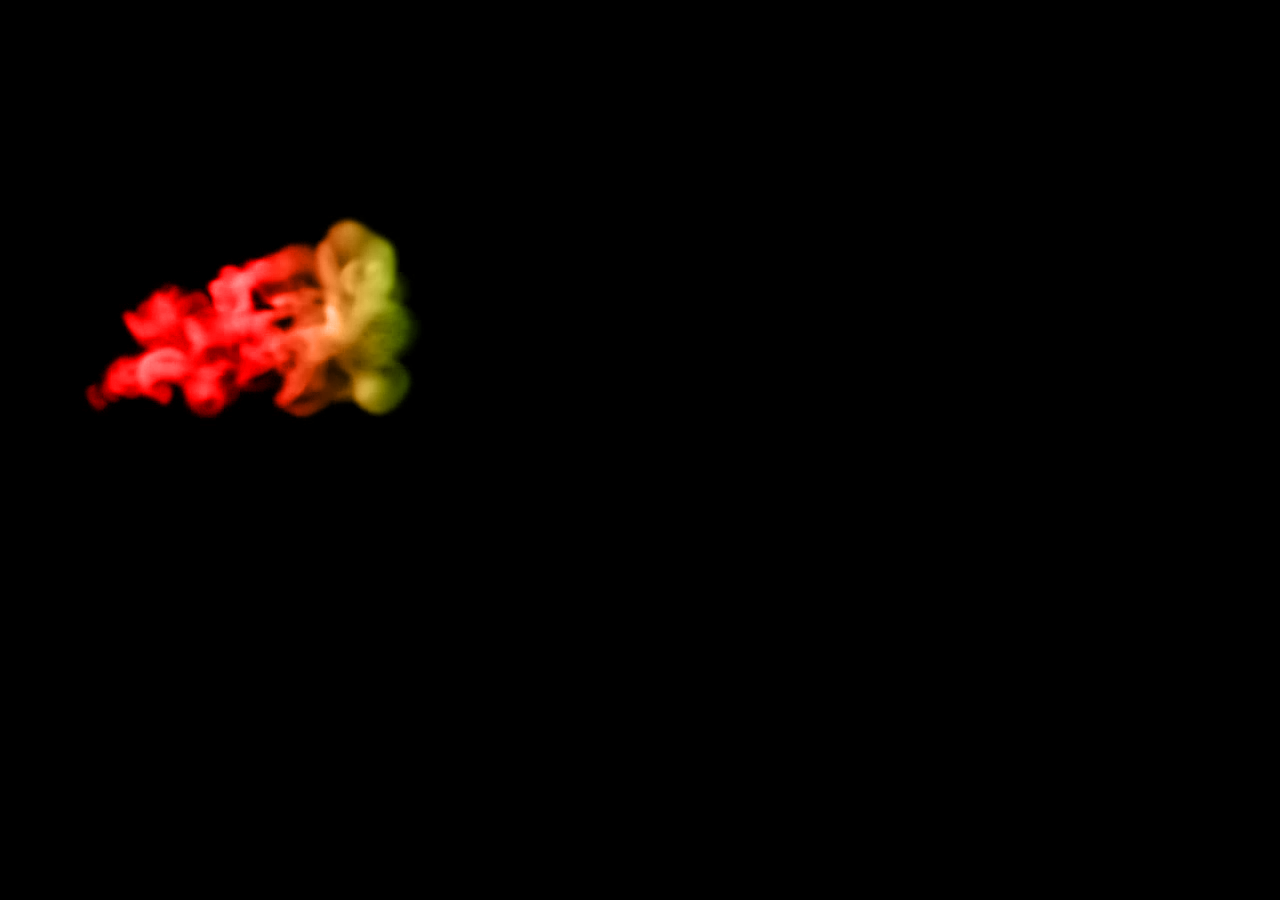
==== html/play.html @ a3e491a5 "cssAvencé" ====
<!DOCTYPE html>
<html lang="fr">

<head>
    <meta charset="UTF-8">
    <meta name="viewport" content="width=device-width, initial-scale=1.0">
    <meta http-equiv="X-UA-Compatible" content="ie=edge">
    <title>Animation name</title>
    <link rel="stylesheet" type="text/css" href="../css/style.css">
</head>

<body>

    <section>
        <video src="../video/smoke.mp4" autoplay muted></video>
        <h1>
            <span>A</span>
            <span>Z</span>
            <span>Z</span>
            <span>E</span>
            <span>D</span>
            <span>D</span>
            <span>I</span>
            <span>N</span>
            <span>E</span>
        </h1>
    </section>
</body>

</html>
---- css/style.css ----
body {
    margin: 0;
    padding: 0;
    background: #000;
}

section {
    height: 100vh;
    background: #000;
}

section:before {
    content: '';
    position: absolute;
    top: 0;
    left: 0;
    width: 100%;
    height: 100%;
    background: linear-gradient(to right, #f00, #f00, #0f0, #0ff, #ff0, #0ff);
    mix-blend-mode: color;
    pointer-events: none;
}

video {
    object-fit: cover;
}

h1 {
    margin: 0;
    padding: 0;
    position: absolute;
    top: 50%;
    transform: translateY(-50%);
    width: 100%;
    text-align: center;
    color: #fff;
    font-size: 5em;
    font-family: sans-serif;
    letter-spacing: 0.2em;
}

h1 span {
    opacity: 0;
    display: inline-block;
    animation: animate 1s linear forwards;
}

@keyframes animate {
    0% {
        opacity: 0;
        transform: rotateY(90deg);
        filter: blur(10px);
    }
    100% {
        opacity: 1;
        transform: rotateY(0deg);
        filter: blur(0);
    }
}

h1 span:nth-child(1) {
    animation-delay: 0s;
}

h1 span:nth-child(2) {
    animation-delay: 0.25s;
}

h1 span:nth-child(3) {
    animation-delay: 0.75s;
}

h1 span:nth-child(4) {
    animation-delay: 1.5s;
}

h1 span:nth-child(5) {
    animation-delay: 1.75s;
}

h1 span:nth-child(6) {
    animation-delay: 2s;
}

h1 span:nth-child(7) {
    animation-delay: 2.5s;
}

h1 span:nth-child(8) {
    animation-delay: 3s;
}

h1 span:nth-child(9) {
    animation-delay: 3.5s;
}
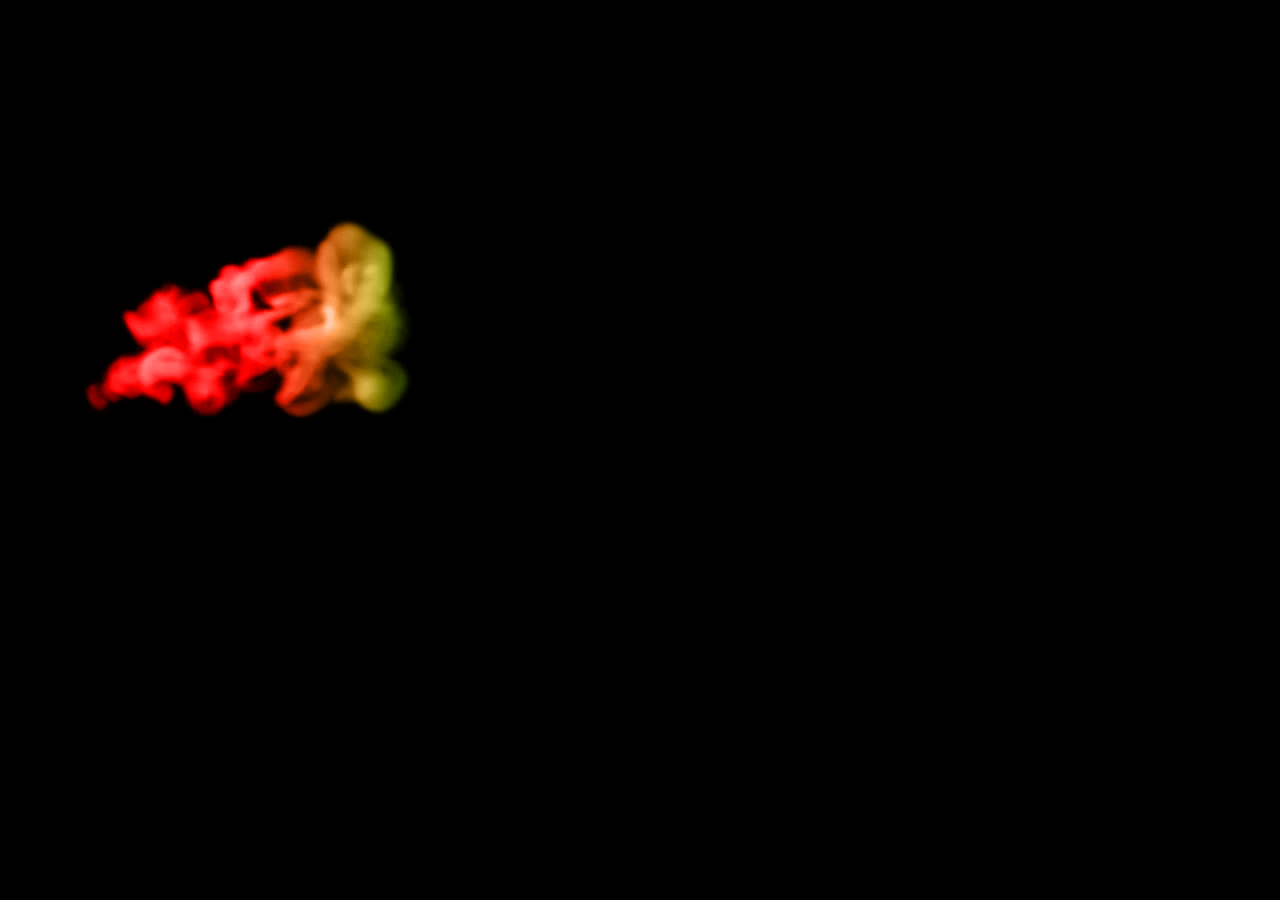
==== commit 185e33e1: "modif text" ====
--- a/html/play.html
+++ b/html/play.html
@@ -14,11 +14,11 @@
     <section>
         <video src="../video/smoke.mp4" autoplay muted></video>
         <h1>
+            <span>M</span>
             <span>A</span>
-            <span>Z</span>
-            <span>Z</span>
+            <span>M</span>
+            <span>S</span>
             <span>E</span>
-            <span>D</span>
             <span>D</span>
             <span>I</span>
             <span>N</span>
